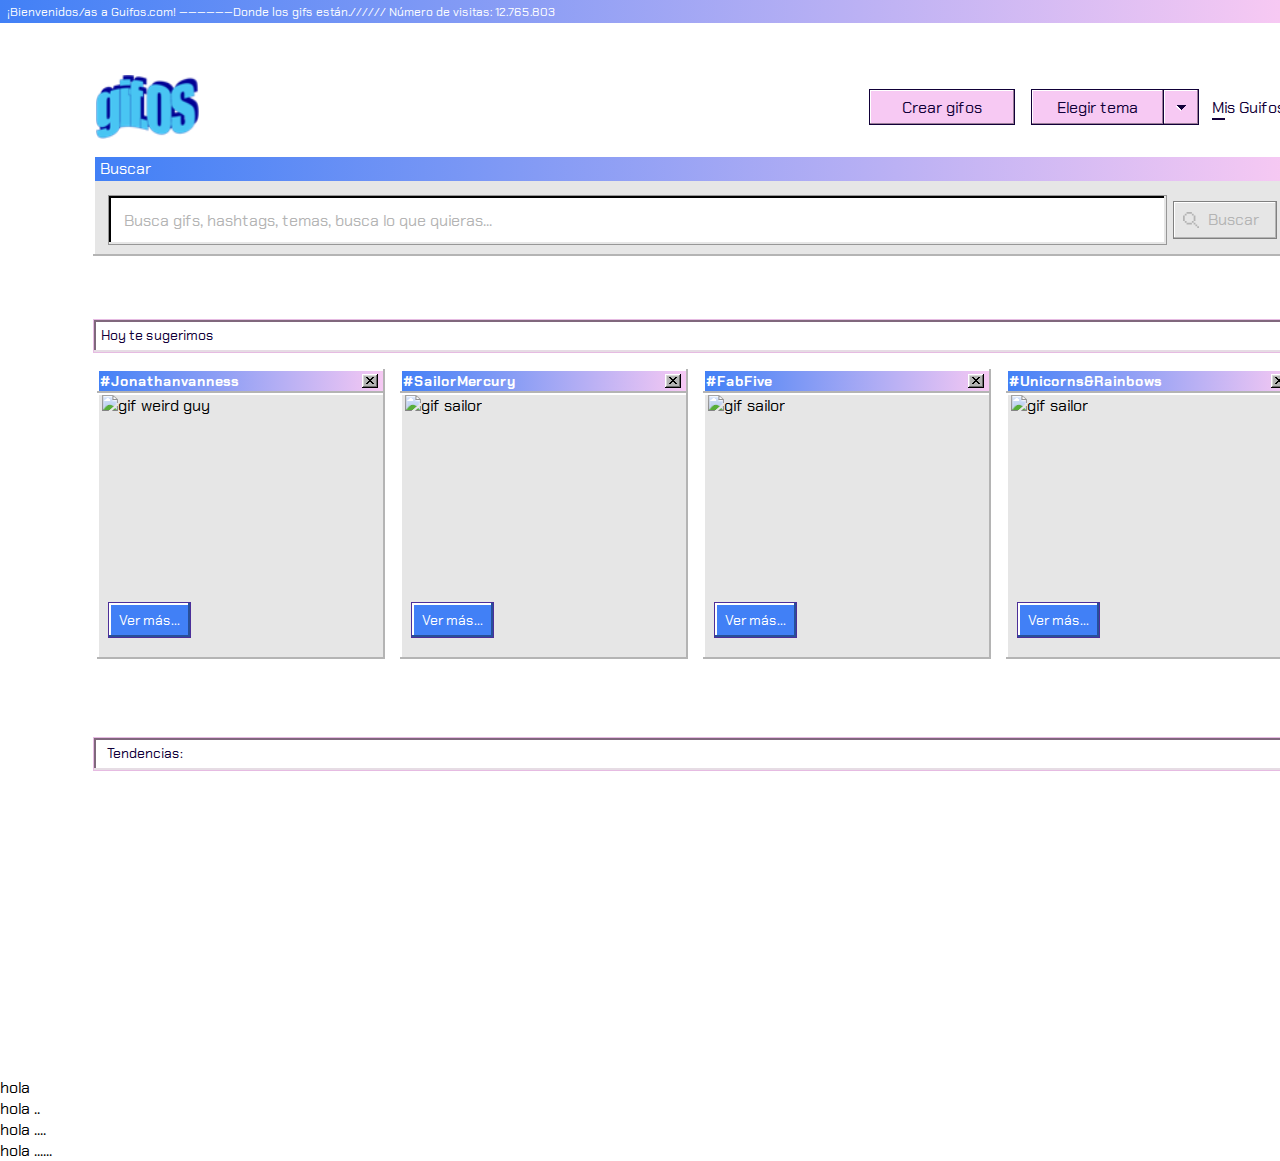
==== index.html @ 8c06fcba "repor upload" ====
<!DOCTYPE html>
<html lang="en">

<head>
    <meta charset="UTF-8">
    <meta name="viewport" content="width=device-width, initial-scale=1.0">
    <meta http-equiv="X-UA-Compatible" content="ie=edge">
    <link id="styleSheet" href="styles/styles.css" rel="stylesheet" type="text/css">
    <link href="https://fonts.googleapis.com/css?family=Chakra+Petch&display=swap" rel="stylesheet">
    <title>gifOS</title>
    <!-- LLAVE GIPHY  cwvIclC4Z5Ondbs0vcsTLdgXmOOllsEM  -->
    <!--  SEGUNDA LLAVE k7Gu0yjErzdGIsumROB3k3JhrLmYy2Jq -->
</head>

<body>

    <div id="top_bar">
        <p>¡Bienvenidos/as a Guifos.com! ——————Donde los gifs están.////// Número de visitas: 12.765.803</p>
    </div>
    <div class="logo_and_buttons">
        <img class="logo" id="logo-img" src="images/gifOF_logo.png" alt="Logos gifOS" />
        <a href="" onclick="window.location.href='capture.html'" class="standard_button" id="button_create">
            <p class="p_button"> Crear gifos</p>
        </a>
        <a onclick="drop()" class="dropbtn, standard_button" id="button_choose">
            <p class="p_button"> Elegir tema</p>
        </a>

        <div class="dropdown">

            <button onclick="drop()" class="dropbtn">
                <img id="dropIcon" src="images/dropdown.svg" alt="dropdown_arrow">
            </button>
            <div id="myDropdown" class="dropdown-content">
                <a id="sailor_day">
                    <p>Sailor Day </p>
                </a>
                <a id="sailor_night">
                    <p>Sailor Night</p>
                </a>
            </div>
        </div>

        <a id="button_my_gifos" href="misGuifos.html">
            <p>Mis Guifos</p>
        </a>
    </div>

    <div class="search_bar">
        <div class="color_bar">
            <p> Buscar</p>
        </div>
        <div class="input_button_block">
            <input id="search_input" type="text" class="search_type"
                placeholder="Busca gifs, hashtags, temas, busca lo que quieras...">
            <a href="" onclick="gifSearch()" class="search_button" id="button_search">
                <img id="lupaIcon" class="search_icon" src="images/lupa_inactive.svg" alt="search_icon">
                <p>Buscar</p>
            </a>
        </div>
    </div>

    <div id="mySuggestion" class="search_hidden">
        <div id="mySearch" class="search_suggestion">
            <div id="suggestion1" onclick="search_suggestion1()"> &nbsp; &nbsp; Gatos </div>
            <div id="suggestion2" onclick="search_suggestion2()"> &nbsp; &nbsp; Sailor Moon </div>
            <div id="suggestion3" onclick="search_suggestion3()"> &nbsp; &nbsp; Quédate en casa</div>
        </div>
    </div>

    <div class="today_suggestion_bar">
        <p> Hoy te sugerimos</p>
    </div>

    <div class="grid_container">
        <div class="image1">
            <div class="color_bar_grid">
                <p> #Jonathanvanness </p> <img class="close_icon" src="images/button3.svg" alt="close_icon">
            </div>
            <img class="inner_gif" src="https://media.giphy.com/media/5PhoLTGAiHguInjU8w/source.gif"
                alt="gif weird guy">
        </div>
        <div id="vermas1" class="ver_mas">
            <p>Ver más...</p>
        </div>
        <div class="image2">
            <div class="color_bar_grid">
                <p>#SailorMercury</p> <img class="close_icon" src="images/button3.svg" alt="close_icon">
            </div>
            <img class="inner_gif" src="https://media.giphy.com/media/148v5ID1vNBVyo/source.gif" alt="gif sailor">
        </div>
        <div id="vermas2" class="ver_mas">
            <p>Ver más...</p>
        </div>
        <div class="image3">
            <div class="color_bar_grid">
                <p>#FabFive</p><img class="close_icon" src="images/button3.svg" alt="close_icon">
            </div>
            <img class="inner_gif" src="https://media.giphy.com/media/fQxSFJzoS8zKJXg5ek/source.gif" alt="gif sailor">
        </div>
        <div id="vermas3" class="ver_mas">
            <p>Ver más...</p>
        </div>
        <div class="image4">
            <div class="color_bar_grid">
                <p>#Unicorns&Rainbows</p><img class="close_icon" src="images/button3.svg" alt="close_icon">
            </div>
            <img class="inner_gif" src="https://media.giphy.com/media/26AHG5KGFxSkUWw1i/source.gif" alt="gif sailor">
        </div>
        <div id="vermas4" class="ver_mas">
            <p>Ver más...</p>
        </div>
    </div>

    <div class="today_suggestion_bar">
        <p>  &nbsp; Tendencias:</p>
    </div>

    <div class="grid_container2" id="trend_container"> </div>
    <div id="results_container" class="results_hidden"> </div>
<div> hola </div>
<div> hola ..</div>
<div> hola ....</div>
<div> hola ......</div>

    <script src="scripts/script.js"></script>

</body>
    <!-- final  -->
</html>
---- styles/styles.css ----
@charset "UTF-8";

/* ////////   INICIO LIGHT MODE /////////    */
* {
    margin: 0px;
    padding: 0;
    list-style: none;
    text-decoration: none;
    border: none;
    outline: none;
}

body {
    width: 100%;
    font-family: 'Chakra Petch';
}

#top_bar {
    max-width: 1438px;
    height: 23px;
    background: linear-gradient(90deg, rgba(65, 128, 246, 1) 0%, rgba(247, 201, 243, 1) 100%);
}

#top_bar p {
    font-size: 12px;
    color: #FFFFFF;
    letter-spacing: 0;
    padding-top: 4px;
    margin-left: 7px;
}

.logo_and_buttons {
    width: 1223px;
    height: 64px;
    margin-left: 90px;
    margin-top: 52px;
    display: flex;
    align-items: center;
    justify-content: space-around;
}

.logo {
    width: 102.6px;
    height: 64px;
    margin-left: 0px;
    margin-top: 0px;
}

.standard_button {
    width: 144px;
    height: 34px;
    background: #F7C9F3;
    border: 1px solid #110038;
    box-shadow: inset -1px -1px 0 0 #997D97, inset 1px 1px 0 0 #FFFFFF;
    display: inline-block;
    cursor: pointer;
}

.p_button {
    font-family: 'Chakra Petch';
    font-size: 16px;
    color: #110038;
    letter-spacing: 0;
    text-align: center;
    line-height: 35px;
}

#button_create {
    margin-right: 12px;
    margin-left: 657px;
    line-height: 63px;
}

#button_choose {
    line-height: 63px;
    margin-left: -9px;
    width: 131px;
}

/* Dropdown Button */
.dropbtn {
    cursor: pointer;
    width: 36px;
    height: 36px;
    background: #F7C9F3;
    border: 1px solid #110038;
    box-shadow: inset -1px -1px 0 0 #997D97, inset 1px 1px 0 0 #FFFFFF;
}

/* Dropdown button on hover & focus */
.dropbtn:hover,
.dropbtn:focus {
    background: #E6BBE2;
    box-shadow: inset -1px -1px 0 0 #997D97, inset 1px 1px 0 0 #FFFFFF;
    outline: 1px dotted;
    outline-offset: -4px;
}

/* contenedor <div> -para posicionar el contenido del dropdown */
.dropdown {
    position: relative;
    display: inline-block;
    margin-top: -1px;
    margin-left: -14px;
}

/* Dropdown Content (inicia oculto) */
.dropdown-content {
    width: 170px;
    height: 102px;
    display: none;
    position: absolute;
    margin-left: -133px;
    background-color: #f1f1f1;
    background: #E6E6E6;
    box-shadow: inset -2px -2px 0 0 #B4B4B4, inset 2px 2px 0 0 #FFFFFF;
    z-index: 1;
}

/* enlaces de dropdown */
.dropdown-content a {
    color: black;
    text-decoration: none;
    display: block;
}

/* cambia color de enlaces de dropdown cuando se hace hover */
.dropdown-content a:hover {
    background-color: #ddd
}

/* muestra el menu de dropdown ( desde Js se agrega esta clase cuando el usuaario hace click en dropdown button) */
.show {
    display: block;
}

.dropdown_icon {
    margin: 14px 11px;
}

.standard_button:hover {
    background: #E6BBE2;
    border: 1px solid #110038;
    box-shadow: inset -1px -1px 0 0 #997D97, inset 1px 1px 0 0 #FFFFFF;
    outline: 1px dotted;
    outline-offset: -4px;
}

#sailor_day,
#sailor_night {
    width: 148px;
    height: 34px;
    display: flex;
    justify-content: left;
    align-items: center;
    margin-left: 10px;
    margin-top: 10px;
    cursor: pointer;
    background: #F0F0F0;
    border: 1px solid #808080;
    box-shadow: inset -1px -1px 0 0 #B4B4B4, inset 1px 1px 0 0 #FFFFFF;
}

#sailor_day p,
#sailor_night p {
    margin-left: 16px;
}

#sailor_day {
    background: #FFF4FD;
    border: 1px solid #CCA6C9;
    box-shadow: inset -1px -1px 0 0 #E6DCE4, inset 1px 1px 0 0 #FFFFFF;
}

#button_my_gifos {
    font-family: 'Chakra Petch';
    font-size: 16px;
    color: #110038;
    width: 95px;
    height: 32px;
    position: relative;
    display: flex;
    align-items: center;
}

#button_my_gifos:hover {

    border: 1px dotted;
}

#button_my_gifos :active {
    font-family: 'Chakra Petch';
    font-size: 16px;
    color: #110038;
    letter-spacing: 0;
    line-height: 18px;
}

#button_my_gifos ::after {
    content: '';
    width: 12%;
    display: block;
    position: absolute;
    border: 1px solid #110038;
}

/* ////////// BARRA DE BUSQUEDA ///////////*/

.search_bar {
    width: 1200px;
    height: 99px;
    margin-left: 93px;
    justify-content: center;
    margin-top: 1.1rem;
    background: #E6E6E6;
    box-shadow: inset -2px -2px 0 0 #B4B4B4, inset 2px 2px 0 0 #FFFFFF;
}

.input_button_block {
    display: flex;
    align-items: center;
}

#search_input {
    height: 48px;
    width: 1042px;
    position: relative;
    font-family: 'Chakra Petch';
    font-size: 18px;
    margin-top: 14px;
    margin-left: 15px;
    padding-left: 15px;
    background: #FFFFFF;
    border: 1px solid #979797;
    box-shadow: inset -2px -2px 0 0 #E6E6E6, inset 2px 2px 0 0 #000000;
}

::placeholder {

    font-family: 'Chakra Petch';
    font-size: 16px;
    color: #B4B4B4;
    line-height: 22px;
    opacity: 1;
}


.search_button {
    width: 102px;
    height: 36px;
    margin-left: 6px;
    margin-top: 14px;
    display: flex;
    justify-content: stretch;
    align-items: center;
    background: #E6E6E6;
    border: 1px solid #808080;
    box-shadow: inset -1px -1px 0 0 #B4B4B4, inset 1px 1px 0 0 #FFFFFF;
}

.search_button:hover {
    background: #F7C9F3;
    border: 1px solid #110038;
    box-shadow: inset -1px -1px 0 0 #997D97, inset 1px 1px 0 0 #FFFFFF;
    color: #110038;
    outline: 1px dotted;
    outline-offset: -4px;
}

.search_button:hover p,
.search_button_input p {
    color: #110038;
}

.search_button_input {
    width: 102px;
    height: 36px;
    margin-left: 6px;
    margin-top: 14px;
    display: flex;
    justify-content: stretch;
    align-items: center;
    background: #F7C9F3;
    border: 1px solid #110038;
    box-shadow: inset -1px -1px 0 0 #997D97, inset 1px 1px 0 0 #FFFFFF;

    font-family: 'Chakra Petch';
    font-size: 16px;
    color: #B4B4B4;
    letter-spacing: 0;
    line-height: 18px;
}

.search_button p {

    font-family: 'Chakra Petch';
    font-size: 16px;
    color: #B4B4B4;
    letter-spacing: 0;
    line-height: 18px;
}

.search_icon {

    width: 16px;
    height: 16px;
    margin-left: 9px;
    margin-right: 9px;
}

.color_bar {
    width: 1194px;
    height: 24px;
    margin-left: 2px;
    background: linear-gradient(90deg, rgba(65, 128, 246, 1) 0%, rgba(247, 201, 243, 1) 100%);
    justify-content: center;
}

.color_bar p {
    color: white;
    position: absolute;
    margin-top: 1px;
    margin-left: 5px;
    font-family: 'Chakra Petch', bold;
    font-size: 16px;
    letter-spacing: 0;
}

/* ***** dropdown sugerencias ******    */

.search_container {
    display: block;
    cursor: pointer;
    width: 1200px;
    height: 160px;
    margin-top: 0px;
    margin-left: 93px;
    position: absolute;
    flex-direction: column;
    justify-content: center;
    align-content: space-around;
    z-index: 5;
    background: #E6E6E6;
    box-shadow: inset -2px -2px 0 0 #B4B4B4, inset 2px 2px 0 0 #FFFFFF;
}

.search_hidden {

    display: none;
}

.search_suggestion {

    margin-top: 7px;
}

/* Links inside the dropdown */
.search_suggestion div {
    width: 1057px;
    height: 30px;
    margin-left: 15px;
    margin-top: 10px;
    padding-top: 6px;
    color: black;
    text-decoration: none;
    background: #F0F0F0;
    border: 1px solid #808080;
    box-shadow: inset -1px -1px 0 0 #B4B4B4, inset 1px 1px 0 0 #FFFFFF;
}

/* Change color of dropdown links on hover */
.search_suggestion div:hover {
    background: #DBDBDB;
    border: 1px solid #808080;
    box-shadow: inset -1px -1px 0 0 #B4B4B4, inset 1px 1px 0 0 #FFFFFF;
    outline: 1px dotted;
    outline-offset: -4px;
}


/* ****FIN DROPDOWN SUGERENCIAS***** */

.today_suggestion_bar {
    width: 1200px;
    height: 32px;
    margin-left: 93px;
    margin-top: 63px;
    margin-bottom: 18px;
    padding-left: 7px;
    border: 1px solid #E6BBE2;
    box-shadow: inset -2px -2px 0 0 #E6DCE4, inset 2px 2px 0 0 #80687D;
}

.today_suggestion_bar p {
    margin-top: 6px;
    font-family: 'Chakra Petch';
    font-size: 14px;
    height: 18px;
    color: #110038;
}


.color_bar_grid {
    width: 288px;
    height: 24px;
    margin-top: -24px;
    background: linear-gradient(270deg, #F7C9F3 0%, #4180F6 100%);
    box-shadow: inset -2px -2px 0 0 #B4B4B4, inset 2px 2px 0 0 #FFFFFF;
    position: absolute;
    display: flex;
    align-items: center;
    justify-content: space-between;
}

.color_bar_grid p {
    font-size: 14px;
    font-weight: bold;
    color: #FFFFFF;
    letter-spacing: 0;
    text-align: left;
    margin-left: 3px;
    position: relative;
}

.close_icon {
    width: 16px;
    height: 14px;
    margin-right: 7px;
    position: relative;
}

.grid-container :after {
    position: absolute;
    top: 0;
    left: 0;

}

.grid_container {
    display: grid;
    grid-template-columns: 288px 288px 288px 288px;
    grid-template-rows: 288px;
    grid-template-areas: "image1 image2 image3 image4";
    margin-left: 97px;
    grid-gap: 15px;
    position: relative;
}

.image1,
.image2,
.image3,
.image4 {
    margin-top: 22px;
    background: #E6E6E6;
    box-shadow: inset -2px -2px 0 0 #B4B4B4, inset 2px 2px 0 0 #FFFFFF;

}

.inner_gif {
    height: 259px;
    width: 280px;
    position: relative;
    margin-top: 2px;
    margin-left: 5px;
}

.ver_mas {
    width: 81px;
    height: 34px;
    background: #4180F6;
    border: 1px solid #4C2F99;
    box-shadow: inset -2px -2px 0 0 #284F99, inset 2px 2px 0 0 #FFFFFF;
    margin-top: -72px;
    margin-left: 11px;
    z-index: 2;
    cursor: pointer;
}

.ver_mas p {

    font-family: 'Chakra Petch';
    font-size: 14px;
    color: #FFFFFF;
    letter-spacing: 0;
    text-align: center;
    line-height: 18px;
    margin-left: 0px;
    margin-top: 8px;
}

.ver_mas:hover {
    background: #3A72DB;
    outline: 1px dotted;
    outline-offset: -4px;
}
.image1 {
    grid-area: image1;
}

.image2 {
    grid-area: image2;
}

.image4 {
    grid-area: image4;
}

.image3 {
    grid-area: image3;
}

.grid_container2 {
    display: grid;
    grid-template-columns: 288px 288px 288px 288px;
    grid-template-rows: 288px;
    grid-template-areas: "image1 image2 image3 image4";
    margin-left: 90px;
    grid-gap: 15px;
    position: relative;
}

/* span para los hover con titulo */

.grid_container2 img:hover{
    background: #B4B4B4;
    box-shadow: inset -2px -2px 0 0 #5C5C5C, inset 2px 2px 0 0 #FFFFFF;
}

.grid_container2 img:hover span {

    display: block; }

    .grid_container2 div {
    
        display: block;
        background-size: cover;
        background-repeat: round;
     }

     .grid_container2 div span {
    
        font-family: 'Chakra Petch';
        font-weight: bold;
        font-size: 14px;
        color: #FFFFFF;
        letter-spacing: 0;
        position: absolute;
        margin-top: 269px;
        margin-left: 7px;
        z-index: 8;
        display: none;
     }
     .grid_container2 div:hover span {
        display: block;
     }

     .grid_container2 div::after{ 
        content: "";
        background-image: linear-gradient(270deg, #F7C9F3 0%, #4180F6 100%);
        height: 24px;
        width: 290px;
        top: 266px;
        position: relative;
        z-index: 5;
        display: none;
     }

     .grid_container2 div:hover::after {
       display: block;
     }

.visible_grid {
    display: grid;
    grid-template-columns: 288px 288px 288px 288px;
    grid-template-rows: 288px;
    grid-template-areas: "image1 image2 image3 image4";
    margin-left: 90px;
    grid-gap: 15px;
    position: relative;
}

.results_hidden {
    display: none;
}

.trends_grid {
    width: 288px;
    height: 298px;
}


/* ////////   FIN LIGHT MODE /////////    */
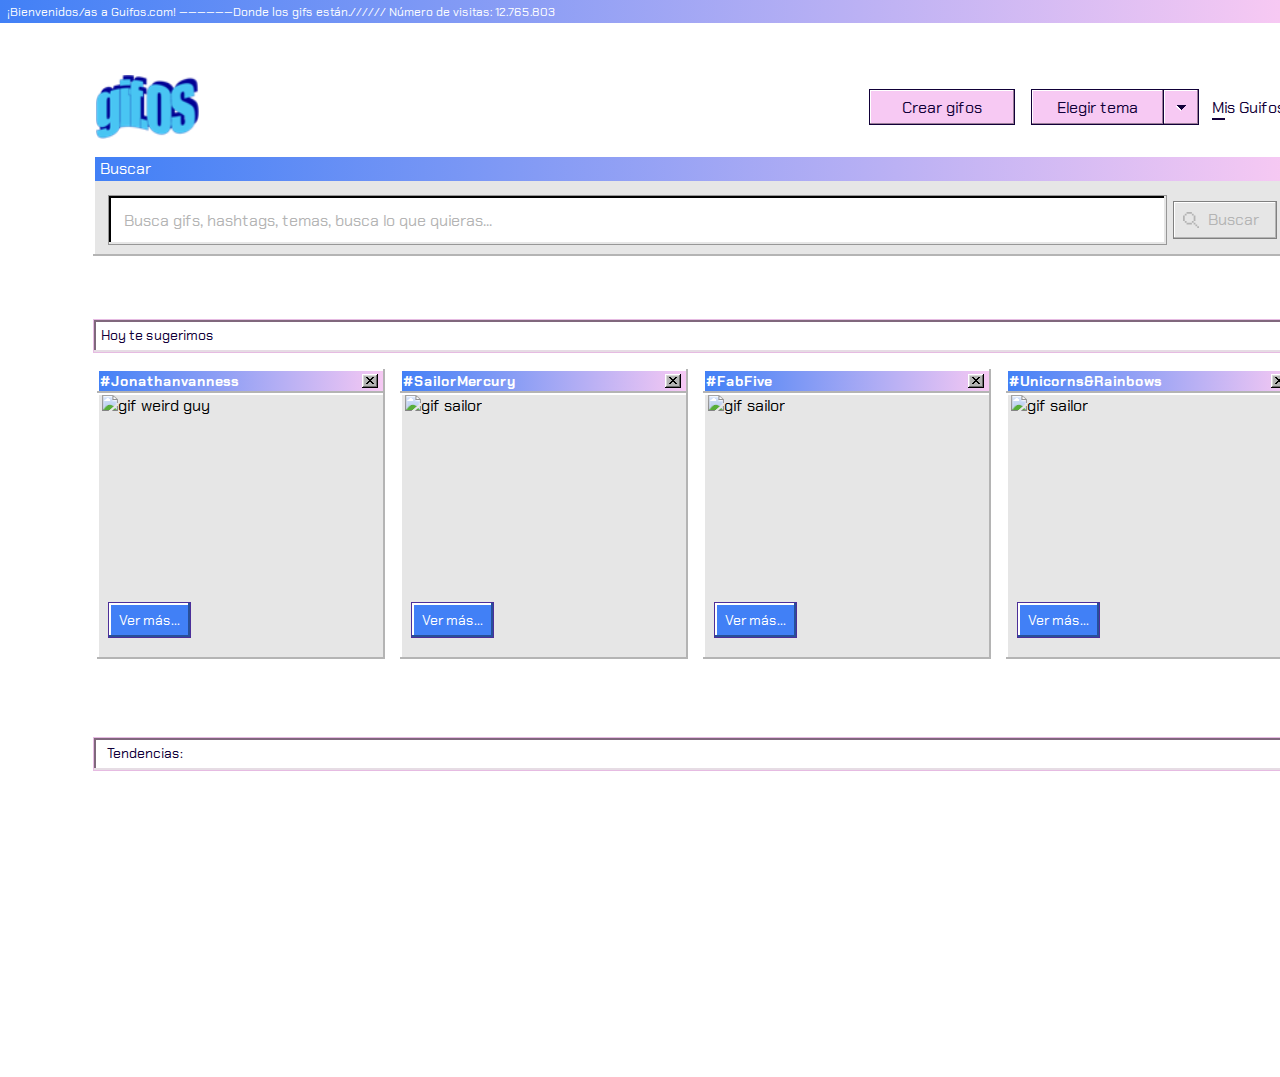
==== commit 6335bd76: "Update index.html" ====
--- a/index.html
+++ b/index.html
@@ -118,10 +118,6 @@
 
     <div class="grid_container2" id="trend_container"> </div>
     <div id="results_container" class="results_hidden"> </div>
-<div> hola </div>
-<div> hola ..</div>
-<div> hola ....</div>
-<div> hola ......</div>
 
     <script src="scripts/script.js"></script>
 
